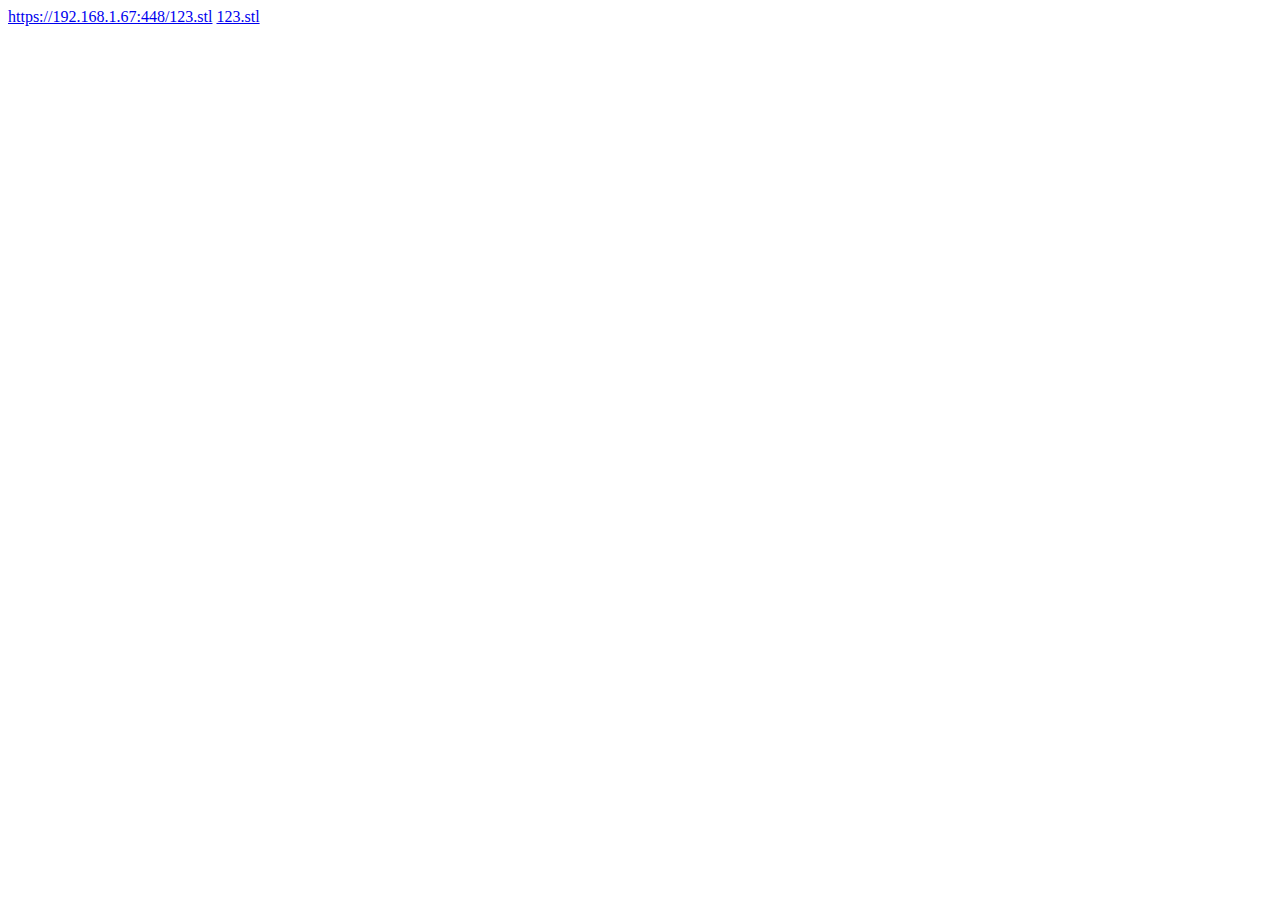
==== src/main/resources/static/index.html @ 72d587bf "stl gcode zip and unzip" ====
<!DOCTYPE html>
<html lang="en">
<head>
    <meta charset="UTF-8">
    <title>Title</title>
</head>
<body>

<a href="https://192.168.1.67:448/123.stl" target="_blank">https://192.168.1.67:448/123.stl</a>

<a href="123.stl" target="_blank">123.stl</a>

</body>
</html>
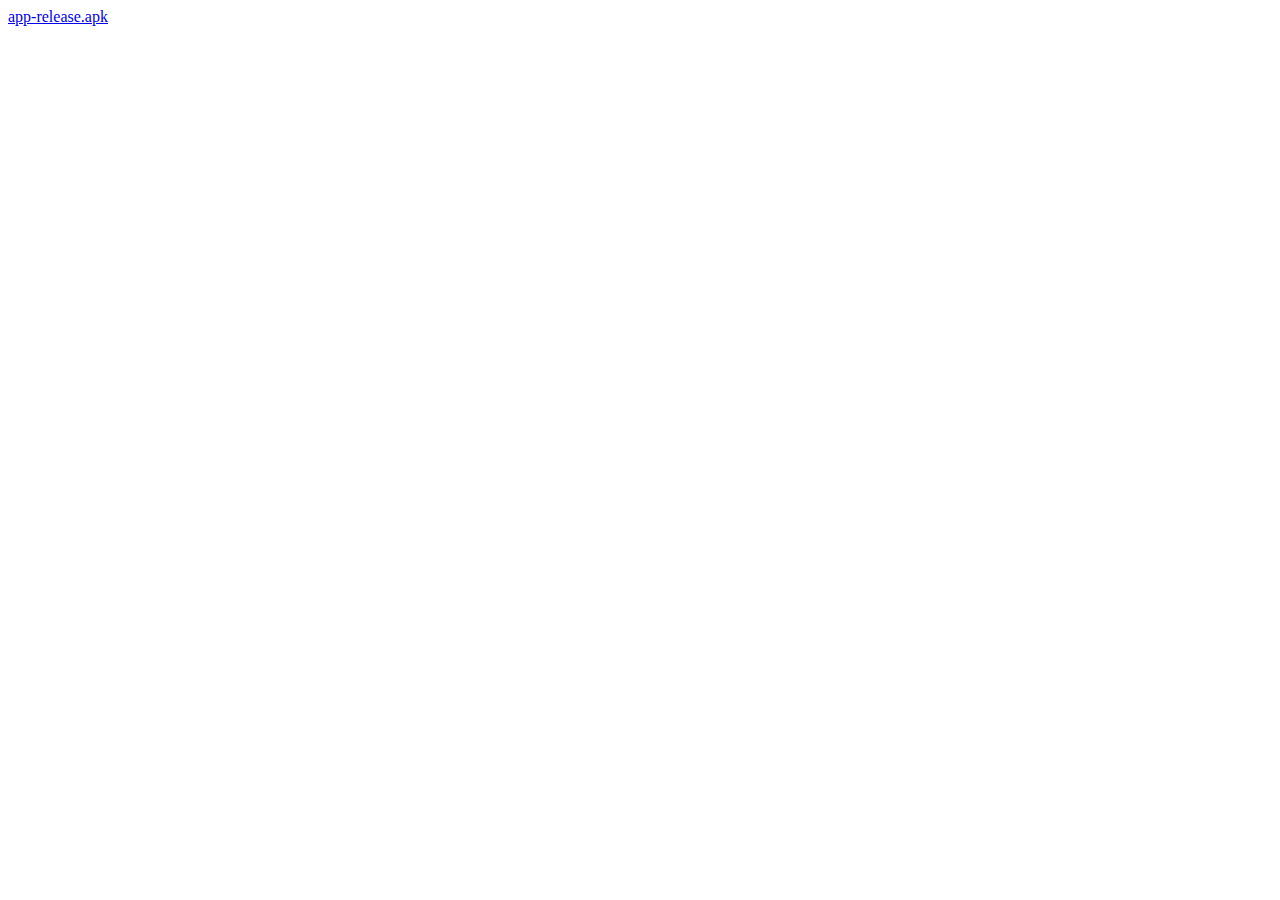
==== commit baf3ca2b: "设置云端html建立3D模型，进行文件上传下载功能调整" ====
--- a/src/main/resources/static/index.html
+++ b/src/main/resources/static/index.html
@@ -6,9 +6,9 @@
 </head>
 <body>
 
-<a href="https://192.168.1.67:448/123.stl" target="_blank">https://192.168.1.67:448/123.stl</a>
+<!--<a href="https://192.168.1.67:448/123.stl" target="_blank">https://192.168.1.67:448/123.stl</a>-->
 
-<a href="123.stl" target="_blank">123.stl</a>
-
+<!--<a href="123.stl" target="_blank">123.stl</a>-->
+<a download="app-release.apk" target="_blank" style="text-align: center" href="app-release.apk">app-release.apk</a>
 </body>
 </html>